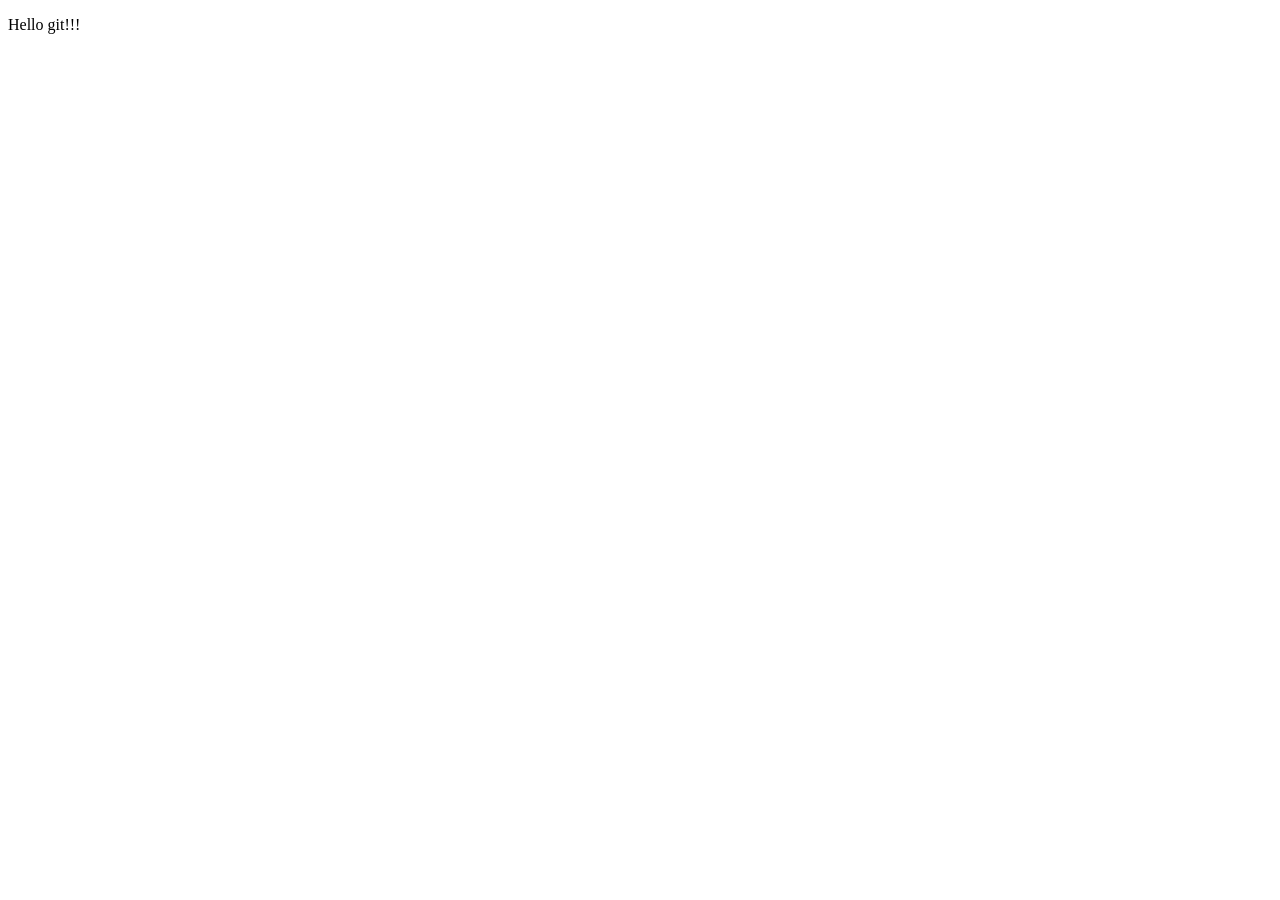
==== index.html @ e0210023 "demo git initial commit" ====
<!DOCTYPE html>
<html lang="en">
<head>
    <meta charset="UTF-8">
    <meta name="viewport" content="width=device-width, initial-scale=1.0">
    <title>Document</title>
</head>
<body>
    <p>Hello git!!!</p>
</body>
</html>
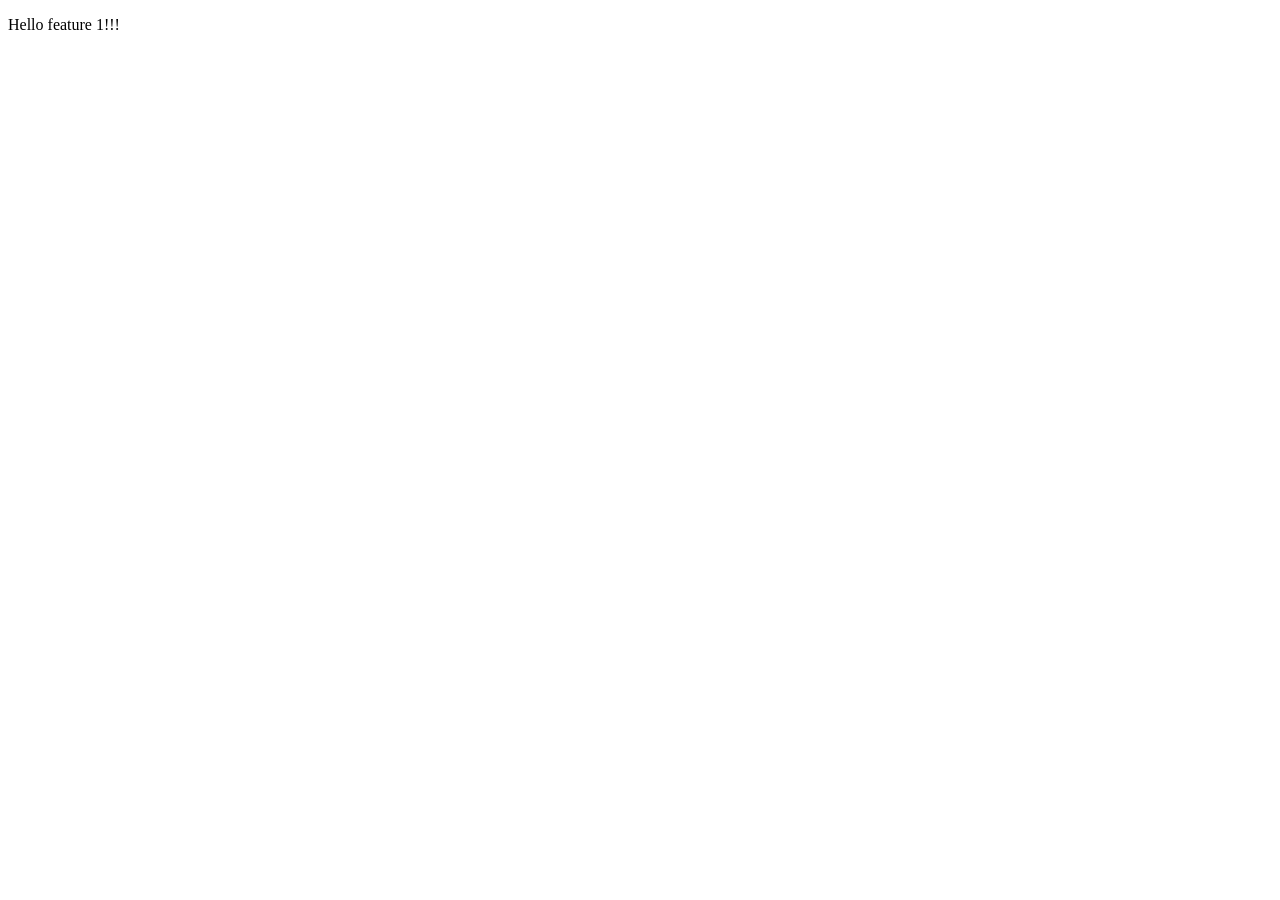
==== commit b1839b49: "added new feature" ====
--- a/index.html
+++ b/index.html
@@ -6,6 +6,6 @@
     <title>Document</title>
 </head>
 <body>
-    <p>Hello git!!!</p>
+    <p>Hello feature 1!!!</p>
 </body>
 </html>
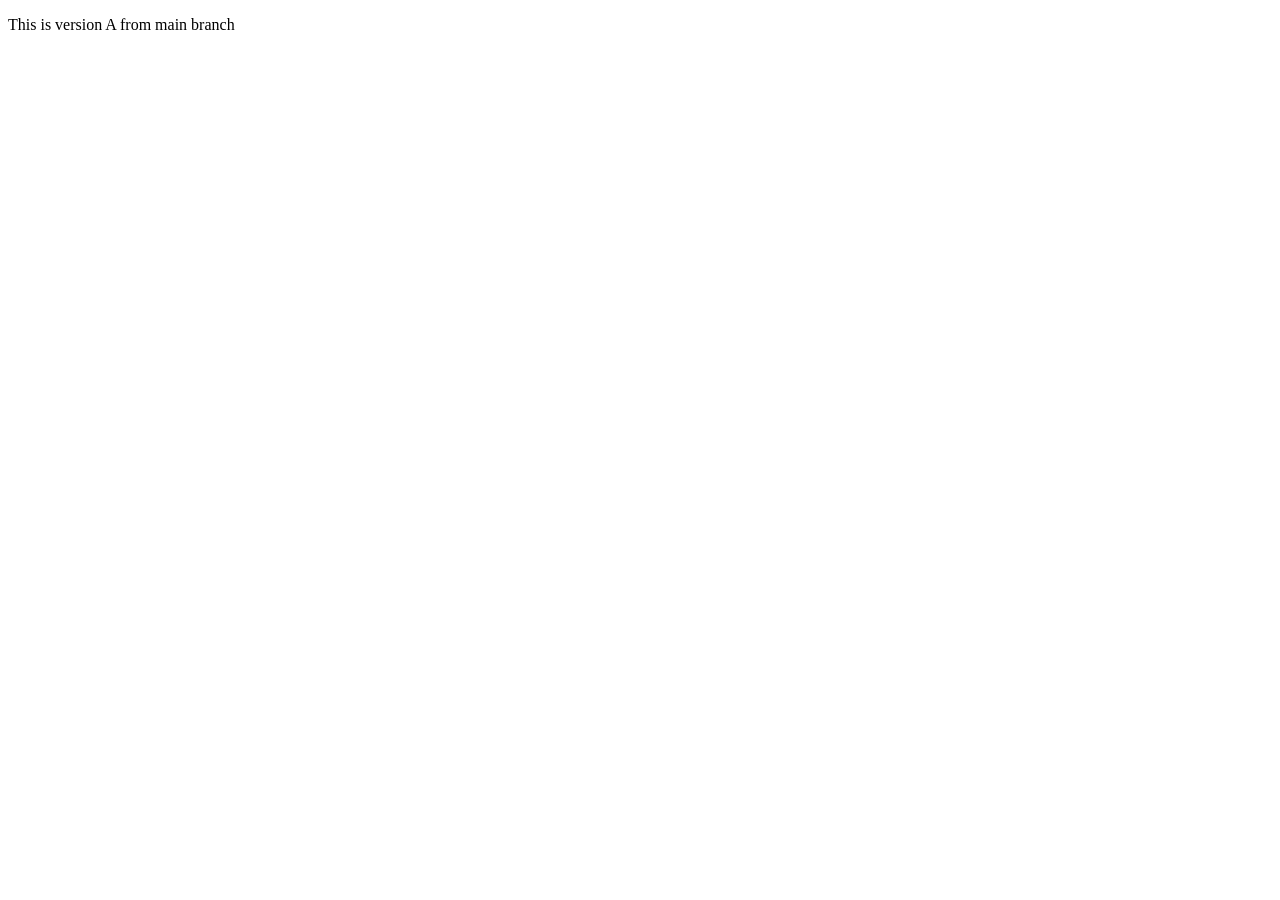
==== commit 47c0735b: "commit from main" ====
--- a/index.html
+++ b/index.html
@@ -6,6 +6,6 @@
     <title>Document</title>
 </head>
 <body>
-    <p>Hello feature 1!!!</p>
+    <p>This is version A from main branch</p>
 </body>
 </html>
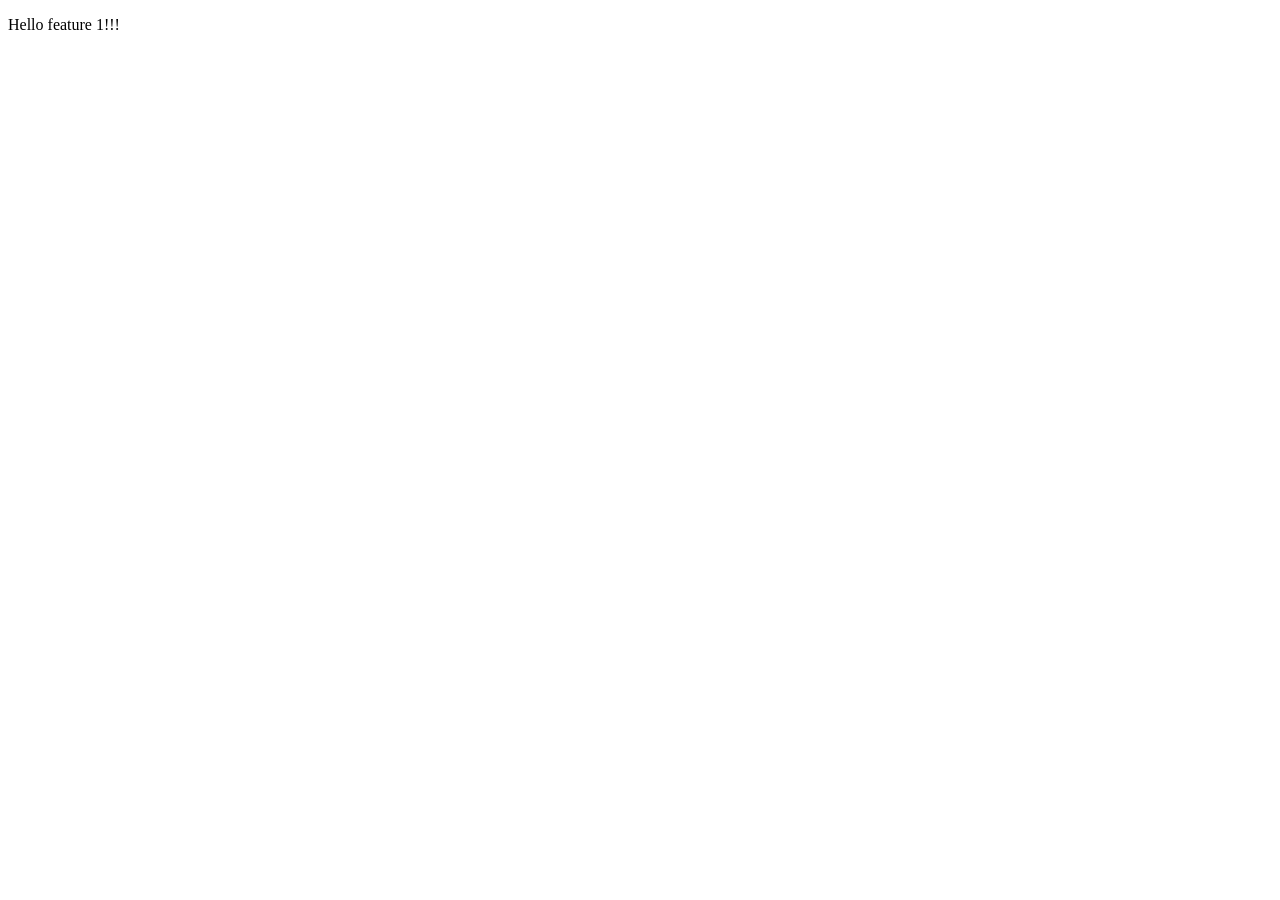
==== commit 7dda5c67: "Merge pull request #2 from mahipujara19/feature Feature" ====
--- a/index.html
+++ b/index.html
@@ -6,6 +6,6 @@
     <title>Document</title>
 </head>
 <body>
-    <p>This is version A from main branch</p>
+    <p>Hello feature 1!!!</p>
 </body>
 </html>
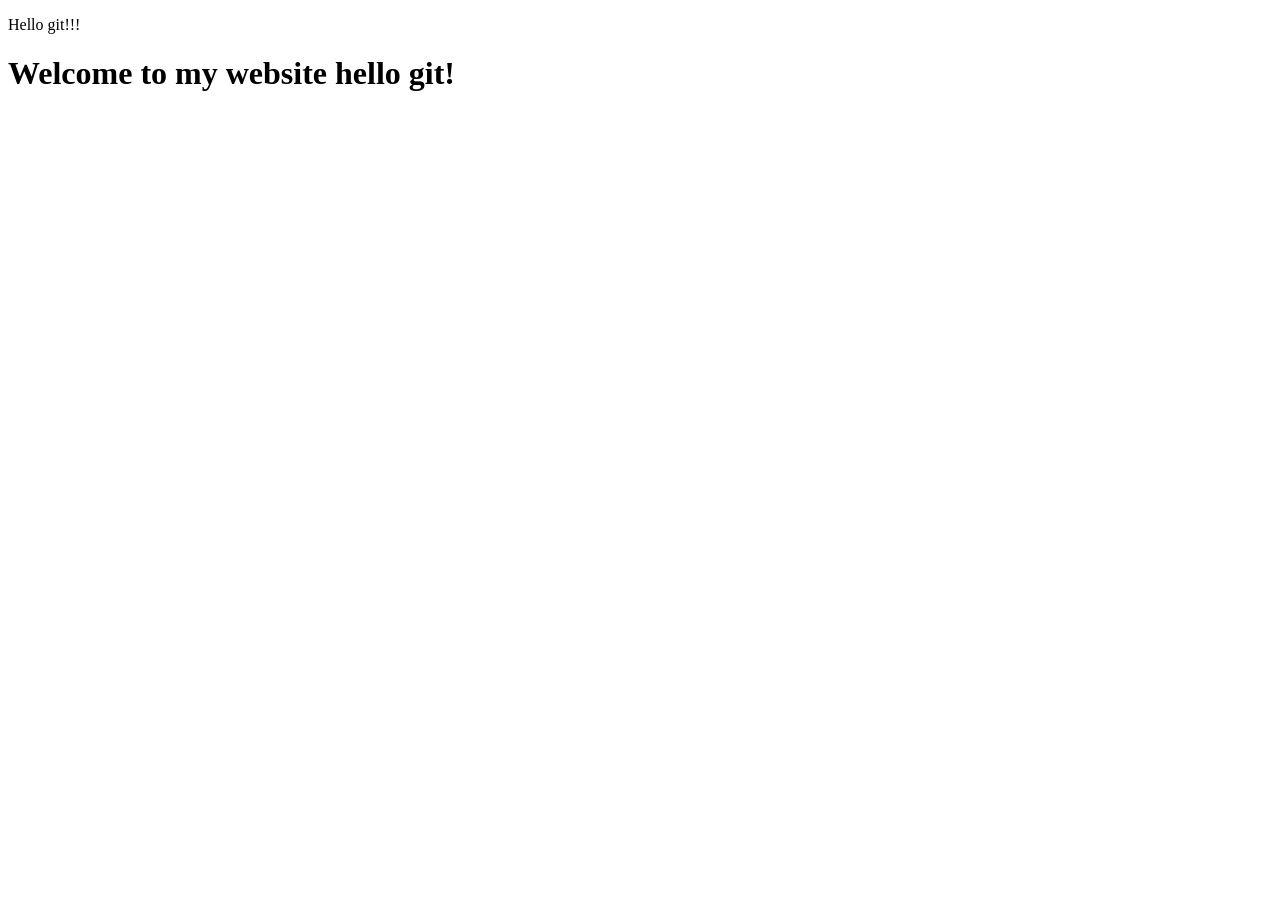
==== commit 8fed9661: "add a heading" ====
--- a/index.html
+++ b/index.html
@@ -6,6 +6,7 @@
     <title>Document</title>
 </head>
 <body>
-    <p>Hello feature 1!!!</p>
+    <p>Hello git!!!</p>
+    <h1>Welcome to my website hello git!</h1>
 </body>
 </html>
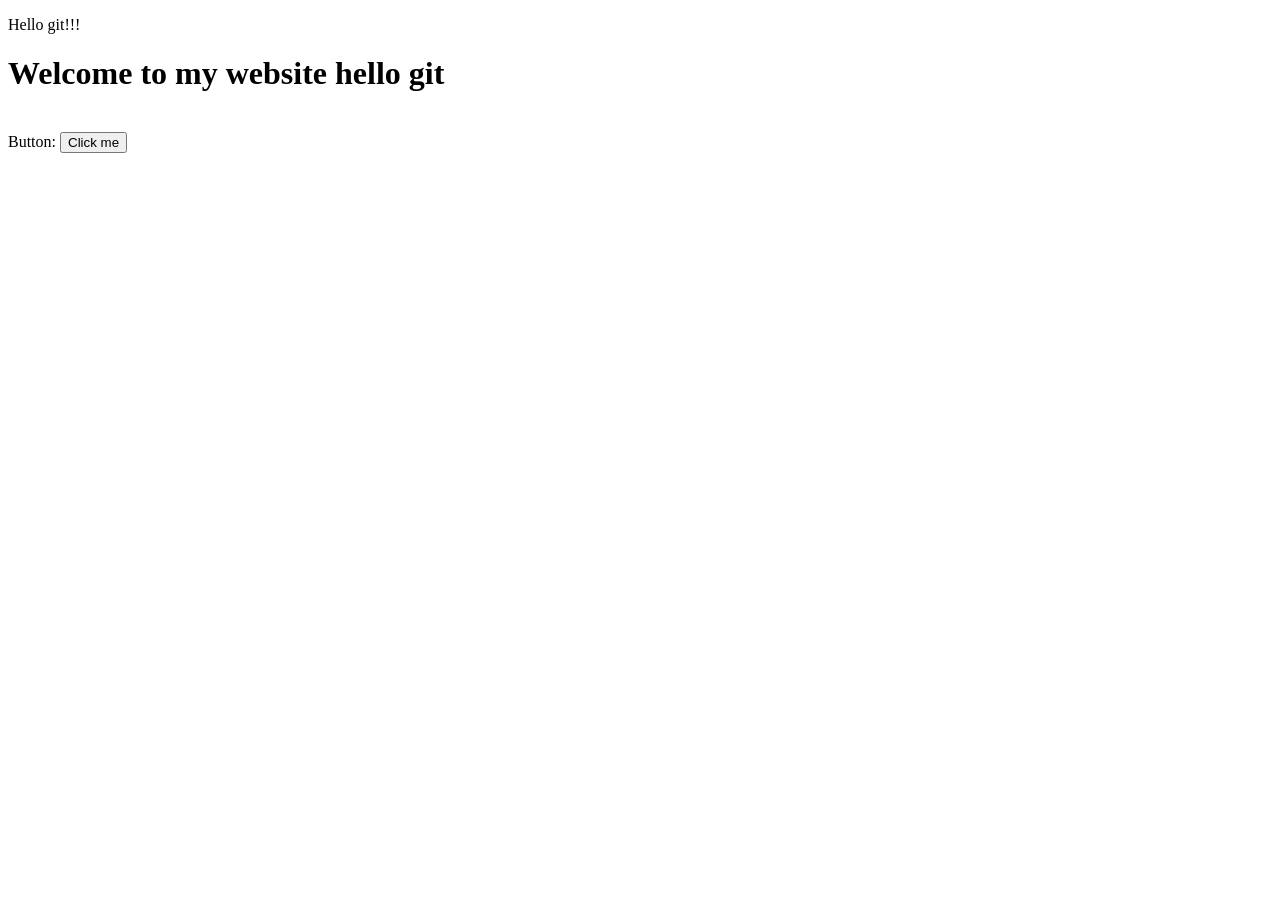
==== commit 60f9f083: "add style and button" ====
--- a/index.html
+++ b/index.html
@@ -7,6 +7,8 @@
 </head>
 <body>
     <p>Hello git!!!</p>
-    <h1>Welcome to my website hello git!</h1>
+    <h1>Welcome to my website hello git</h1>
+    <br>
+    Button: <button>Click me</button>
 </body>
 </html>
